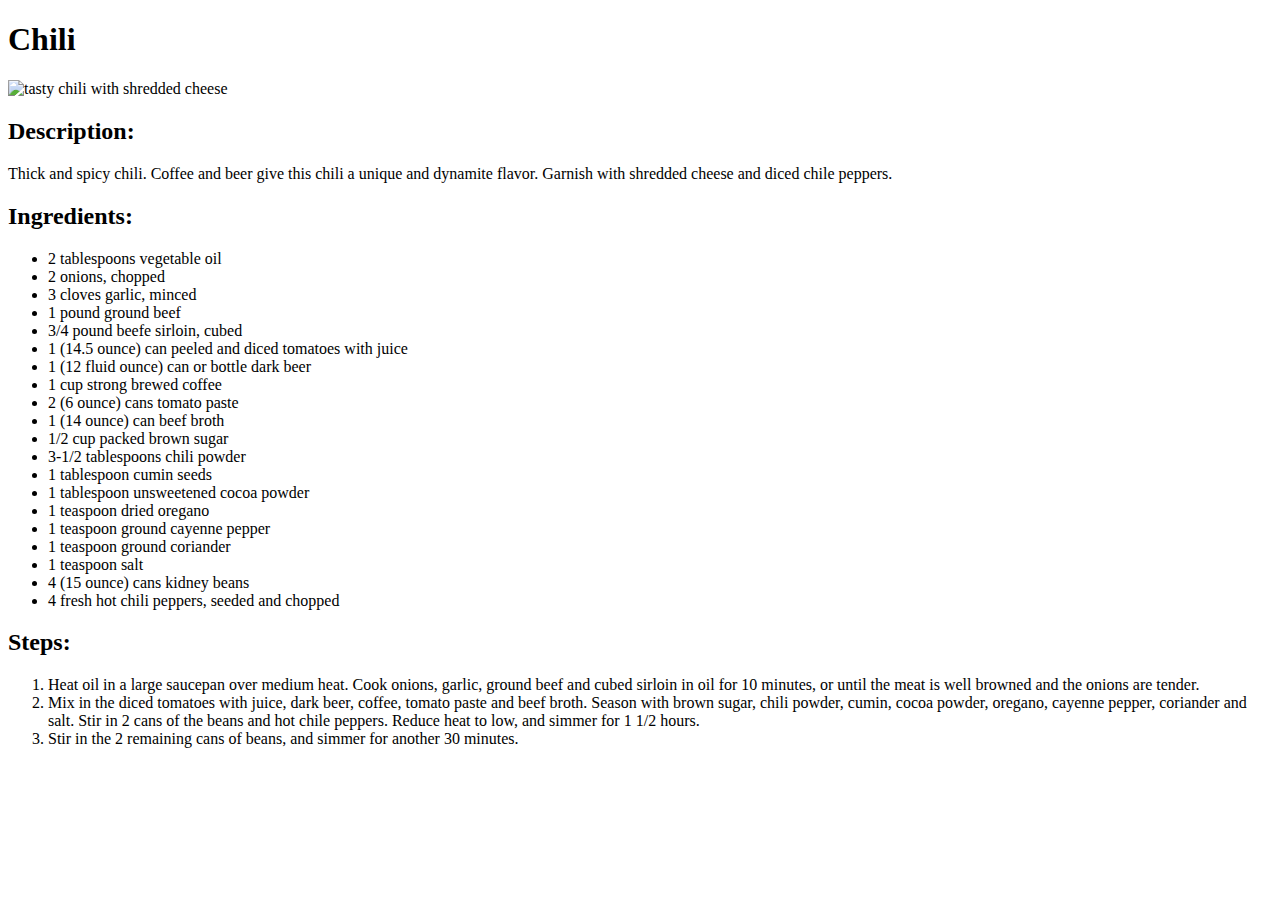
==== recipes/chili.html @ fd2d7ad2 "Add 2 more recipes in the same format as lasagna.html" ====
<!DOCTYPE html>

<html>

    <head>

        <meta charset="UTF-8">

        <title>Chili</title>

    </head>

    <body>

        <h1>Chili</h1>

        <img src="https://imagesvc.meredithcorp.io/v3/mm/image?url=https%3A%2F%2Fimages.media-allrecipes.com%2Fuserphotos%2F109157.jpg&w=596&h=596&c=sc&poi=face&q=85" alt="tasty chili with shredded cheese">

        <h2>Description:</h2>

        <p>Thick and spicy chili. Coffee and beer give this chili a unique and dynamite flavor. Garnish with shredded cheese and diced chile peppers. </p>

        <h2>Ingredients:</h2>

        <ul>

            <li>2 tablespoons vegetable oil</li>

            <li>2 onions, chopped</li>

            <li>3 cloves garlic, minced</li>

            <li>1 pound ground beef</li>

            <li>3/4 pound beefe sirloin, cubed</li>

            <li>1 (14.5 ounce) can peeled and diced tomatoes with juice</li>

            <li>1 (12 fluid ounce) can or bottle dark beer</li>

            <li>1 cup strong brewed coffee</li>

            <li>2 (6 ounce) cans tomato paste</li>

            <li>1 (14 ounce) can beef broth</li>

            <li>1/2 cup packed brown sugar</li>

            <li>3-1/2 tablespoons chili powder</li>

            <li>1 tablespoon cumin seeds</li>

            <li>1 tablespoon unsweetened cocoa powder</li>

            <li>1 teaspoon dried oregano</li>

            <li>1 teaspoon ground cayenne pepper</li>

            <li>1 teaspoon ground coriander</li>

            <li>1 teaspoon salt</li>

            <li>4 (15 ounce) cans kidney beans</li>

            <li>4 fresh hot chili peppers, seeded and chopped</li>

        </ul>

        <h2>Steps:</h2>

        <ol>
            
            <li>Heat oil in a large saucepan over medium heat. Cook onions, garlic, ground beef and cubed sirloin in oil for 10 minutes, or until the meat is well browned and the onions are tender.</li>

            <li>Mix in the diced tomatoes with juice, dark beer, coffee, tomato paste and beef broth. Season with brown sugar, chili powder, cumin, cocoa powder, oregano, cayenne pepper, coriander and salt. Stir in 2 cans of the beans and hot chile peppers. Reduce heat to low, and simmer for 1 1/2 hours.</li>

            <li>Stir in the 2 remaining cans of beans, and simmer for another 30 minutes.</li>

        </ol>

    </body>

</html>
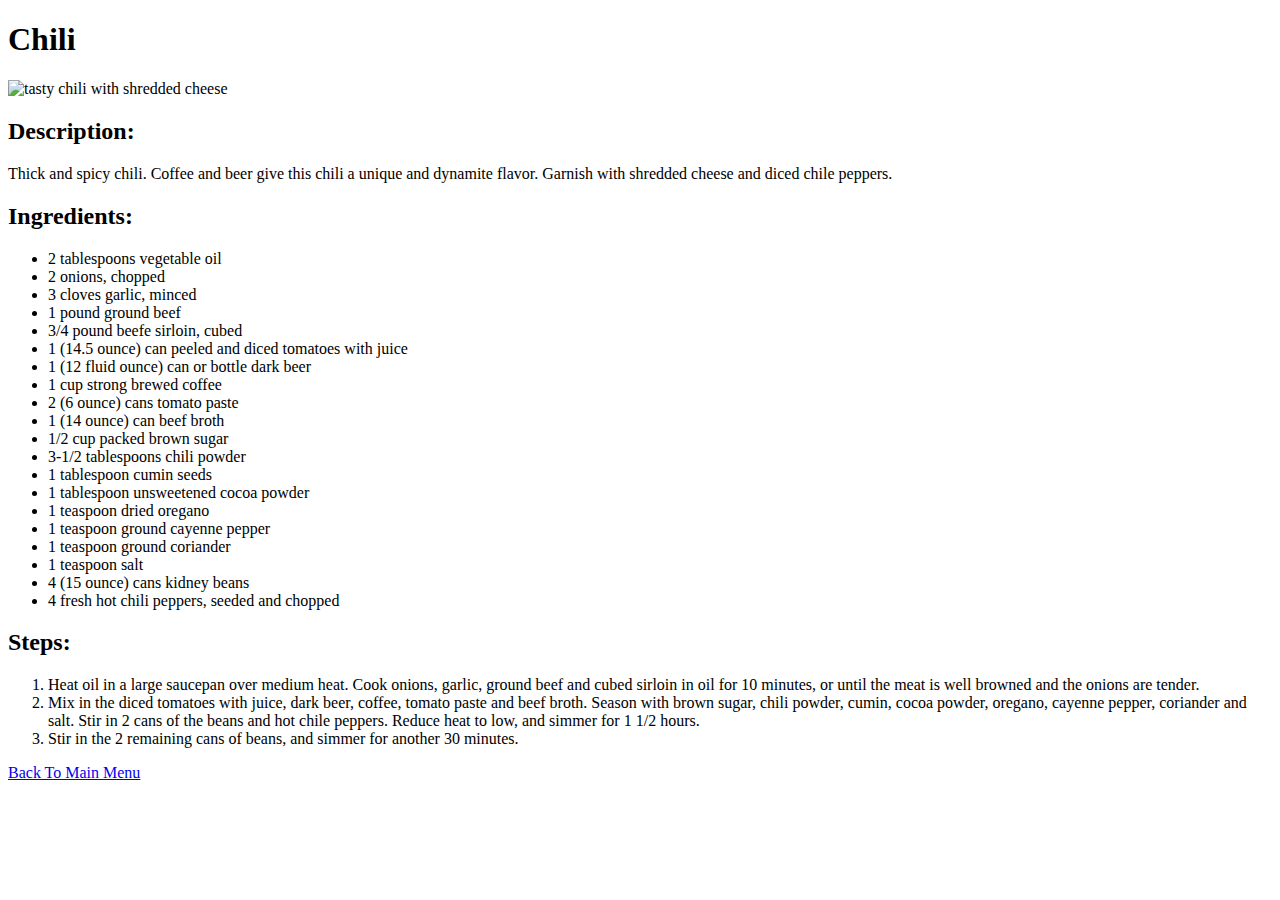
==== commit 174828c9: "Add 'Back To Main Menu' link to all recipes" ====
--- a/recipes/chili.html
+++ b/recipes/chili.html
@@ -69,7 +69,7 @@
         <h2>Steps:</h2>
 
         <ol>
-            
+
             <li>Heat oil in a large saucepan over medium heat. Cook onions, garlic, ground beef and cubed sirloin in oil for 10 minutes, or until the meat is well browned and the onions are tender.</li>
 
             <li>Mix in the diced tomatoes with juice, dark beer, coffee, tomato paste and beef broth. Season with brown sugar, chili powder, cumin, cocoa powder, oregano, cayenne pepper, coriander and salt. Stir in 2 cans of the beans and hot chile peppers. Reduce heat to low, and simmer for 1 1/2 hours.</li>
@@ -78,6 +78,8 @@
 
         </ol>
 
+        <a href="../index.html">Back To Main Menu</a>
+
     </body>
 
 </html>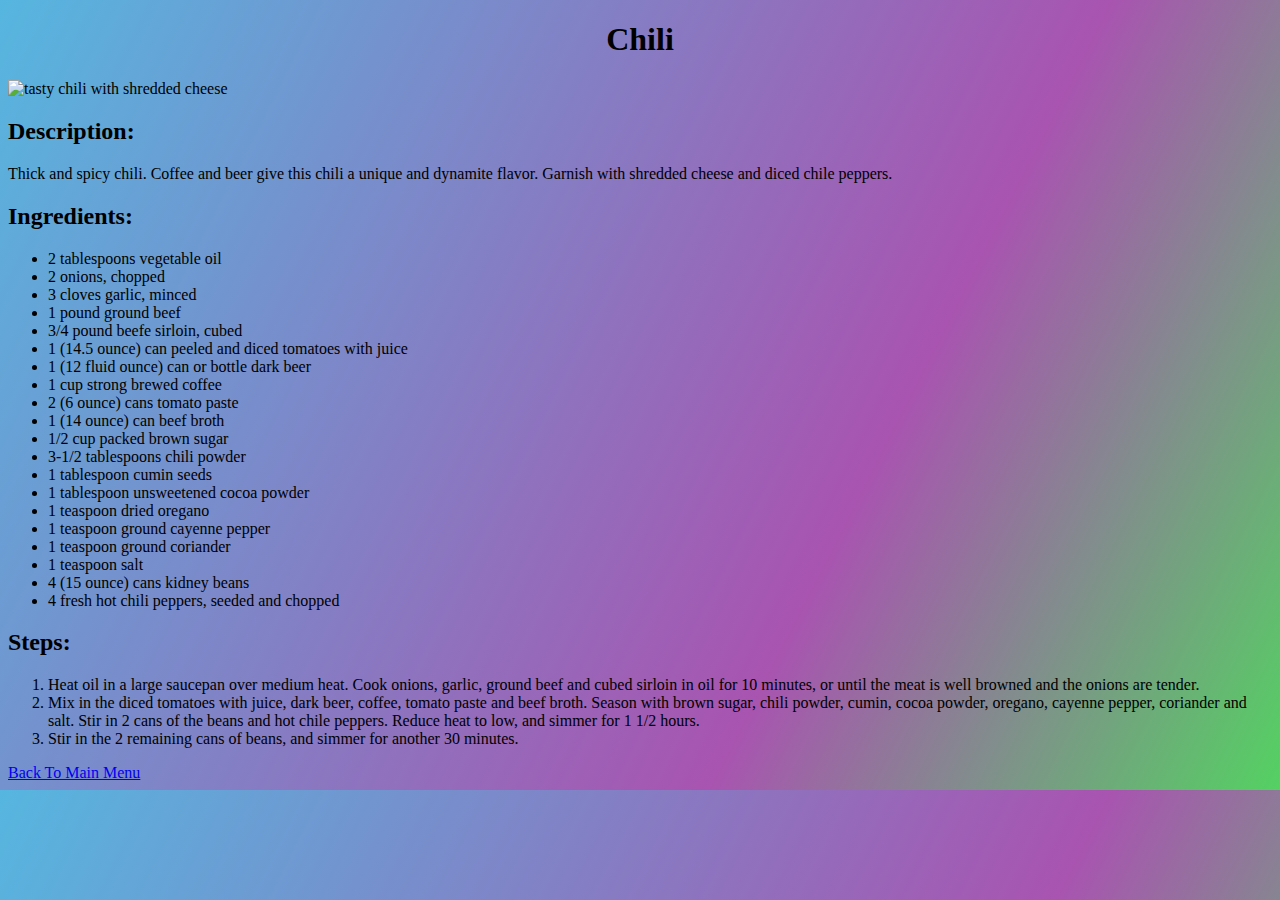
==== commit 40154f85: "Add background color gradient and center headings" ====
--- a/recipes/chili.html
+++ b/recipes/chili.html
@@ -1,17 +1,11 @@
 <!DOCTYPE html>
-
 <html>
-
     <head>
-
         <meta charset="UTF-8">
-
         <title>Chili</title>
-
+        <link rel="stylesheet" href="../styles/style.css">
     </head>
-
     <body>
-
         <h1>Chili</h1>
 
         <img src="https://imagesvc.meredithcorp.io/v3/mm/image?url=https%3A%2F%2Fimages.media-allrecipes.com%2Fuserphotos%2F109157.jpg&w=596&h=596&c=sc&poi=face&q=85" alt="tasty chili with shredded cheese">
@@ -79,7 +73,5 @@
         </ol>
 
         <a href="../index.html">Back To Main Menu</a>
-
     </body>
-
 </html>--- a/styles/style.css
+++ b/styles/style.css
@@ -0,0 +1,11 @@
+body {
+    background: rgb(2,0,36);
+    background: linear-gradient(297deg, rgba(2,0,36,1) 0%, rgba(73,204,144,1) 29%, rgba(0,212,255,1) 100%); 
+
+    background: rgb(84,209,98);
+    background: linear-gradient(297deg, rgba(84,209,98,1) 0%, rgba(168,84,176,1) 34%, rgba(86,182,223,1) 100%); 
+}
+
+h1 {
+    text-align: center;
+}
